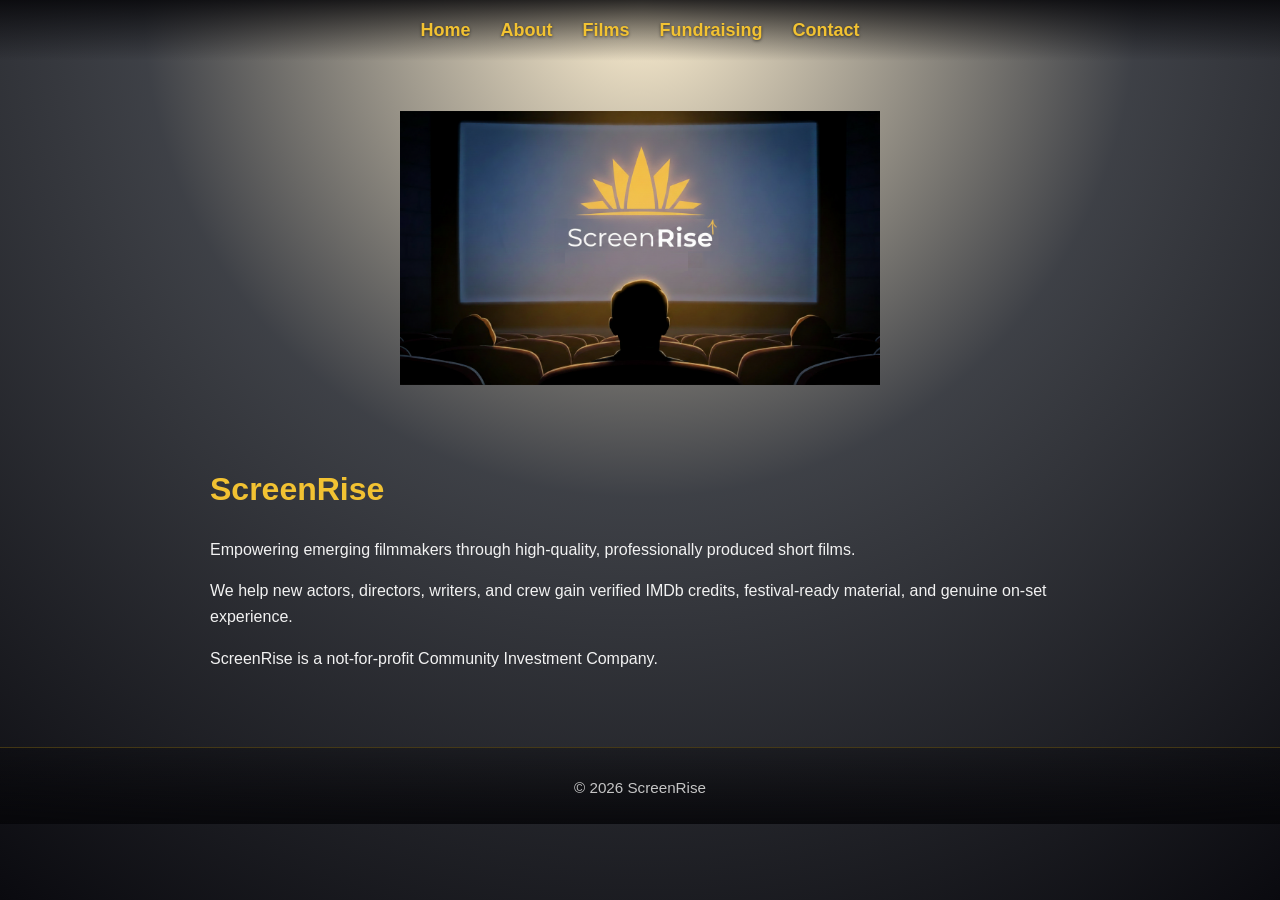
==== index.html @ 48dcdf03 "Update index.html" ====
<!DOCTYPE html>
<html lang="en">
<head>
    <meta charset="UTF-8">
    <meta name="viewport" content="width=device-width, initial-scale=1.0">
    <title>ScreenRise</title>
    <link rel="stylesheet" href="style.css">
</head>
<body>

<nav>
    <button
        id="menuBtn"
        class="mobile-menu-button"
        aria-label="Open navigation menu">
        ☰
    </button>

    <div id="navLinks" class="nav-links">

        <a href="index.html">Home</a>
        <a href="about.html">About</a>
        <a href="films.html">Films</a>
        <a href="funding.html">Fundraising</a>
        <a href="contact.html">Contact</a>

    </div>
</nav>

<div class="logo-container">
    <img src="Logo.png" alt="ScreenRise Logo">
</div>

<div class="container">
    <h1>ScreenRise</h1>
    <p>Empowering emerging filmmakers through high‑quality, professionally produced short films.</p>
    <p>We help new actors, directors, writers, and crew gain verified IMDb credits, festival‑ready material, and genuine on‑set experience.</p>
    <p>ScreenRise is a not-for-profit Community Investment Company.</p>

</div>


<!-- Footer -->
<footer class="site-footer">
  <div class="footer-inner">
    <div class="footer-copy">© <span id="year"></span> ScreenRise</div>
  </div>
</footer>
    
<script src="script.js"></script>

</body>
</html>
---- style.css ----
/* ===== Global Styles ===== */

body {
    margin: 0;
    padding: 0;
    font-family: Arial, Helvetica, sans-serif;

    /* Seamless cinematic gradient for the entire site */
    background: radial-gradient(
        circle at top center,
        rgba(255, 199, 76, 0.25) 0%,     /* warm gold glow */
        rgba(28, 31, 38, 0.85) 45%,      /* blue-grey midtone */
        rgba(10, 10, 15, 1) 100%         /* deep cinema black */
    );

    background-attachment: fixed;
    color: #F2F2F2;
    line-height: 1.6;
}



/* =========================================================
   NAVIGATION (DESKTOP + MOBILE WITH HAMBURGER MENU)
   ========================================================= */

nav {
    padding: 16px 24px;
    position: sticky;
    top: 0;
    z-index: 1000;

    /* Dark gradient strip for readability */
    background: linear-gradient(
        to bottom,
        rgba(5, 5, 8, 0.85),
        rgba(5, 5, 8, 0.00)
    );

    display: flex;
    justify-content: center;
    align-items: center;
}

/* Hamburger icon (mobile only) */
.mobile-menu-button {
    display: none;

    font-size: 32px;
    color: #F2C232;

    background: rgba(5, 5, 8, 0.85);

    border: 1px solid rgba(242, 194, 50, 0.4);
    border-radius: 6px;

    padding: 8px 12px;

    cursor: pointer;
}


/* Container for nav links */
.nav-links {
    display: flex;
    gap: 30px;
}

/* Desktop links */
nav a {
    color: #F2C232;
    font-weight: bold;
    font-size: 18px;
    text-decoration: none;
    text-shadow: 0 1px 3px rgba(0,0,0,0.6);
}


nav a:hover {
    color: #FFFFFF;
}



/* =========================================================
   LOGO
   ========================================================= */

.logo-container {
    text-align: center;
    padding: 50px 0 30px;
}

.logo-container img {
    max-width: 480px;
    width: 85%;
}



/* =========================================================
   PAGE LAYOUT
   ========================================================= */

.container {
    max-width: 860px;
    margin: 0 auto;
    padding: 20px;
    background: transparent;
}

h1, h2 {
    color: #F2C232;
}

p, li {
    color: #F2F2F2;
}



/* =========================================================
   MOBILE RESPONSIVE BREAKPOINTS
   ========================================================= */

@media (max-width: 768px) {
    /* Show hamburger */
    nav {
    flex-direction: column;
    align-items: flex-start;
    }
    
    .mobile-menu-button {
        display: block;
        width: 100%;
        text-align: left;
    }

    /* Hide links until menu opened */
    .nav-links {
        display: none;
        flex-direction: column;
        width: 100%;
        text-align: center;
        margin-top: 12px;
        animation: slideDown 0.25s ease-out forwards;
    }

    /* Reveal menu when toggled */
    .nav-links.open {
        display: flex;
    }

    /* Bigger tap zones */
    nav a {
        padding: 10px 0;
        font-size: 18px;
        display: block;
    }

    .logo-container img {
        max-width: 350px;
    }

    .container {
        width: 90%;
        padding: 16px;
    }
}

@media (max-width: 480px) {

    nav a {
        font-size: 16px;
    }

    .logo-container img {
        max-width: 300px;
    }

    h1 {
        font-size: 24px;
    }

    p, li {
        font-size: 16px;
    }
}



/* =========================================================
   ANIMATIONS
   ========================================================= */

@keyframes slideDown {
    from { opacity: 0; transform: translateY(-8px); }
    to   { opacity: 1; transform: translateY(0); }
}



/* =========================================================
   FOOTER — matches existing theme
   ========================================================= */

.site-footer {
    margin-top: 40px;
    border-top: 1px solid rgba(242, 194, 50, 0.25); /* subtle gold line */
    background: linear-gradient(
        to top,
        rgba(5, 5, 8, 0.85),
        rgba(5, 5, 8, 0.35)
    ); /* echoes nav strip */
    color: #F2F2F2;
}

.footer-inner {
    max-width: 860px;
    margin: 0 auto;
    padding: 18px 20px 24px;
    text-align: center;
}

.footer-brandline {
    margin-bottom: 8px;
    opacity: 0.95;
}

.footer-brand {
    color: #F2C232;
    font-weight: bold;
    letter-spacing: 0.2px;
}

.footer-sep {
    color: rgba(242, 194, 50, 0.8);
    margin: 0 8px;
}

.footer-tagline {
    color: #E8E8E8;
}

.footer-links {
    margin: 8px 0 10px;
    display: inline-flex;
    gap: 10px;
    align-items: center;
    flex-wrap: wrap;
}

.footer-links a {
    color: #F2C232;
    font-weight: bold;
    text-decoration: none;
    text-shadow: 0 1px 3px rgba(0,0,0,0.6);
}

.footer-links a:hover {
    color: #FFFFFF;
}

.footer-links span {
    color: #9a8b55; /* softer gold dot between links */
}

.footer-contact a {
    color: #F2F2F2;
    text-decoration: none;
}

.footer-contact a:hover {
    color: #FFFFFF;
    text-decoration: underline;
}

.footer-copy {
    margin-top: 10px;
    font-size: 0.95rem;
    color: #CFCFCF;
    opacity: 0.95;
}

/* Small screens: keep everything centered and readable */
@media (max-width: 480px) {
    .footer-links {
        gap: 8px;
    }
}
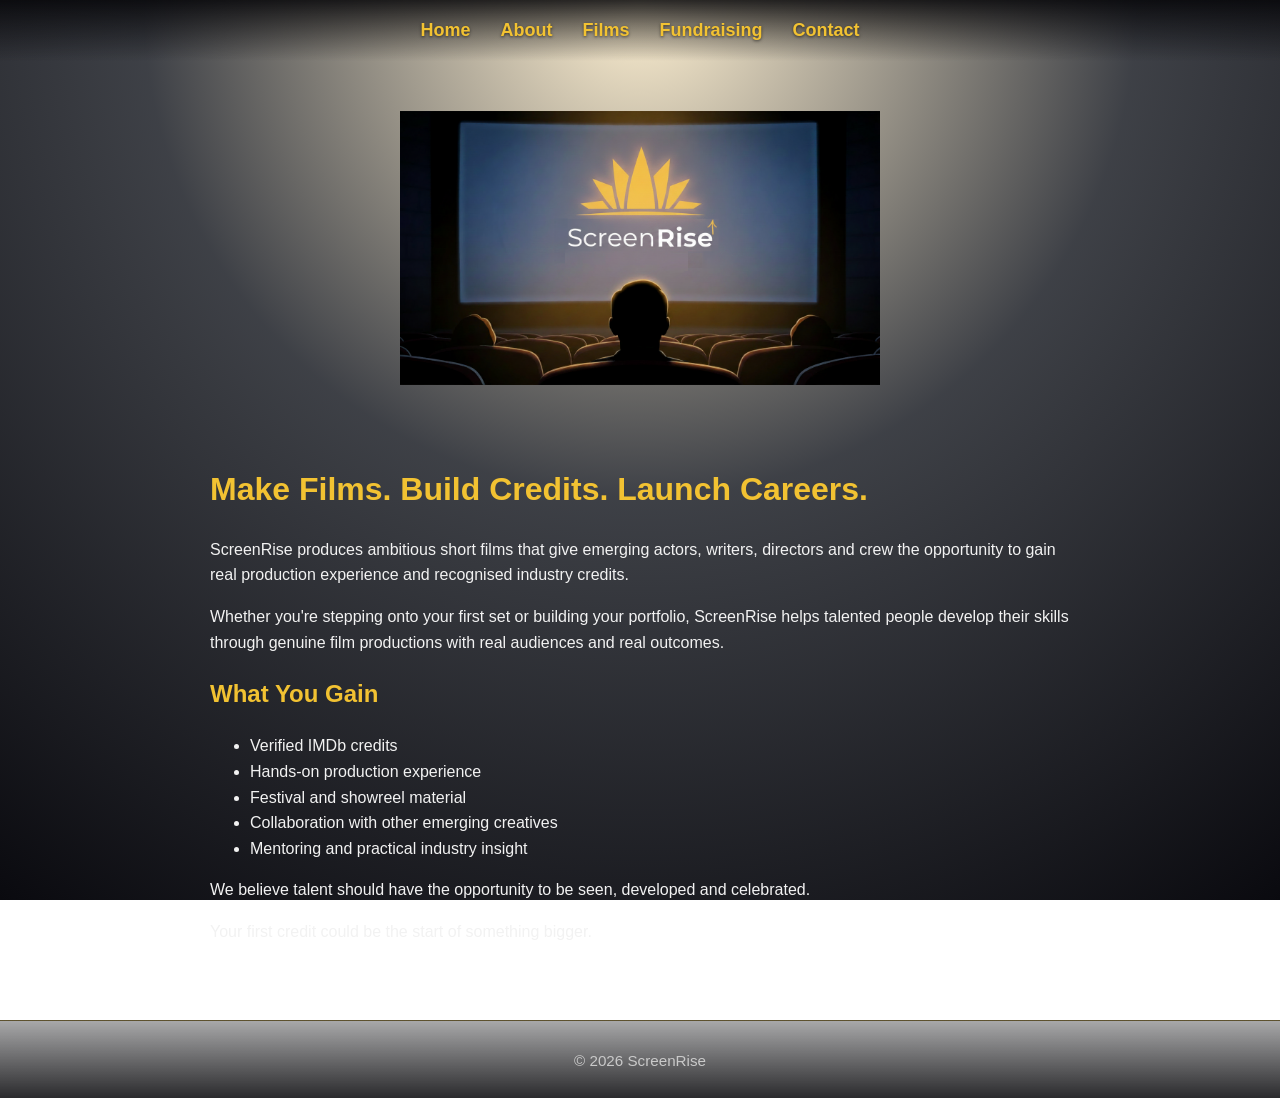
==== commit e45e1152: "Update index.html" ====
--- a/index.html
+++ b/index.html
@@ -32,12 +32,42 @@
 </div>
 
 <div class="container">
-    <h1>ScreenRise</h1>
-    <p>Empowering emerging filmmakers through high‑quality, professionally produced short films.</p>
-    <p>We help new actors, directors, writers, and crew gain verified IMDb credits, festival‑ready material, and genuine on‑set experience.</p>
-    <p>ScreenRise is a not-for-profit Community Investment Company.</p>
+
+    <h1>Make Films. Build Credits. Launch Careers.</h1>
+
+    <p>
+        ScreenRise produces ambitious short films that give emerging actors,
+        writers, directors and crew the opportunity to gain real production
+        experience and recognised industry credits.
+    </p>
+
+    <p>
+        Whether you're stepping onto your first set or building your portfolio,
+        ScreenRise helps talented people develop their skills through genuine
+        film productions with real audiences and real outcomes.
+    </p>
+
+    <h2>What You Gain</h2>
+
+    <ul>
+        <li>Verified IMDb credits</li>
+        <li>Hands-on production experience</li>
+        <li>Festival and showreel material</li>
+        <li>Collaboration with other emerging creatives</li>
+        <li>Mentoring and practical industry insight</li>
+    </ul>
+
+    <p>
+        We believe talent should have the opportunity to be seen, developed
+        and celebrated.
+    </p>
+
+    <p>
+        Your first credit could be the start of something bigger.
+    </p>
 
 </div>
+
 
 
 <!-- Footer -->
--- a/style.css
+++ b/style.css
@@ -288,3 +288,49 @@
         gap: 8px;
     }
 }
+
+/* =========================================================
+   CONTACT PAGE
+   ========================================================= */
+
+.contact-card {
+    background: rgba(255,255,255,0.05);
+    border: 1px solid rgba(242,194,50,0.30);
+    border-radius: 12px;
+    padding: 32px;
+    text-align: center;
+
+    backdrop-filter: blur(4px);
+
+    box-shadow:
+        0 6px 20px rgba(0,0,0,0.35),
+        0 0 20px rgba(242,194,50,0.08);
+}
+
+.contact-card h2 {
+    margin-top: 0;
+    color: #F2C232;
+}
+
+.contact-button {
+    display: inline-block;
+    margin-top: 20px;
+    padding: 12px 30px;
+
+    background: #F2C232;
+    color: #111111;
+
+    font-weight: bold;
+    text-decoration: none;
+
+    border-radius: 6px;
+
+    transition:
+        background 0.2s ease,
+        transform 0.2s ease;
+}
+
+.contact-button:hover {
+    background: #FFD75E;
+    transform: translateY(-2px);
+}
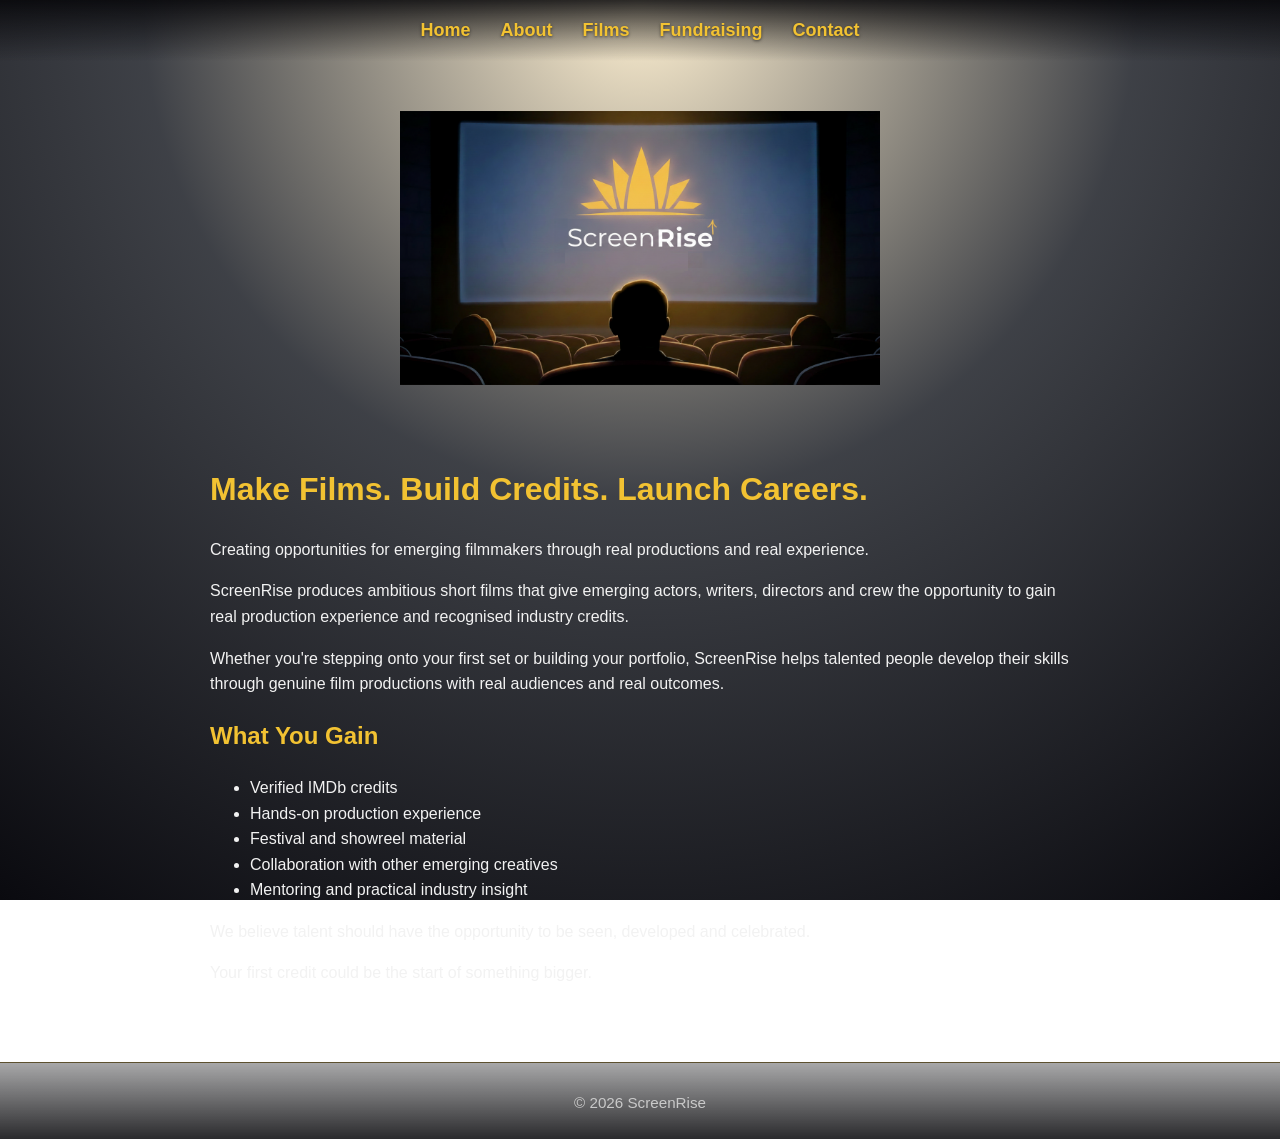
==== commit 73a4a5e2: "Update index.html" ====
--- a/index.html
+++ b/index.html
@@ -33,7 +33,14 @@
 
 <div class="container">
 
-    <h1>Make Films. Build Credits. Launch Careers.</h1>
+    <div class="hero">
+        <h1>Make Films. Build Credits. Launch Careers.</h1>
+
+        <p class="hero-tagline">
+            Creating opportunities for emerging filmmakers through
+            real productions and real experience.
+        </p>
+    </div>
 
     <p>
         ScreenRise produces ambitious short films that give emerging actors,
@@ -68,8 +75,6 @@
 
 </div>
 
-
-
 <!-- Footer -->
 <footer class="site-footer">
   <div class="footer-inner">
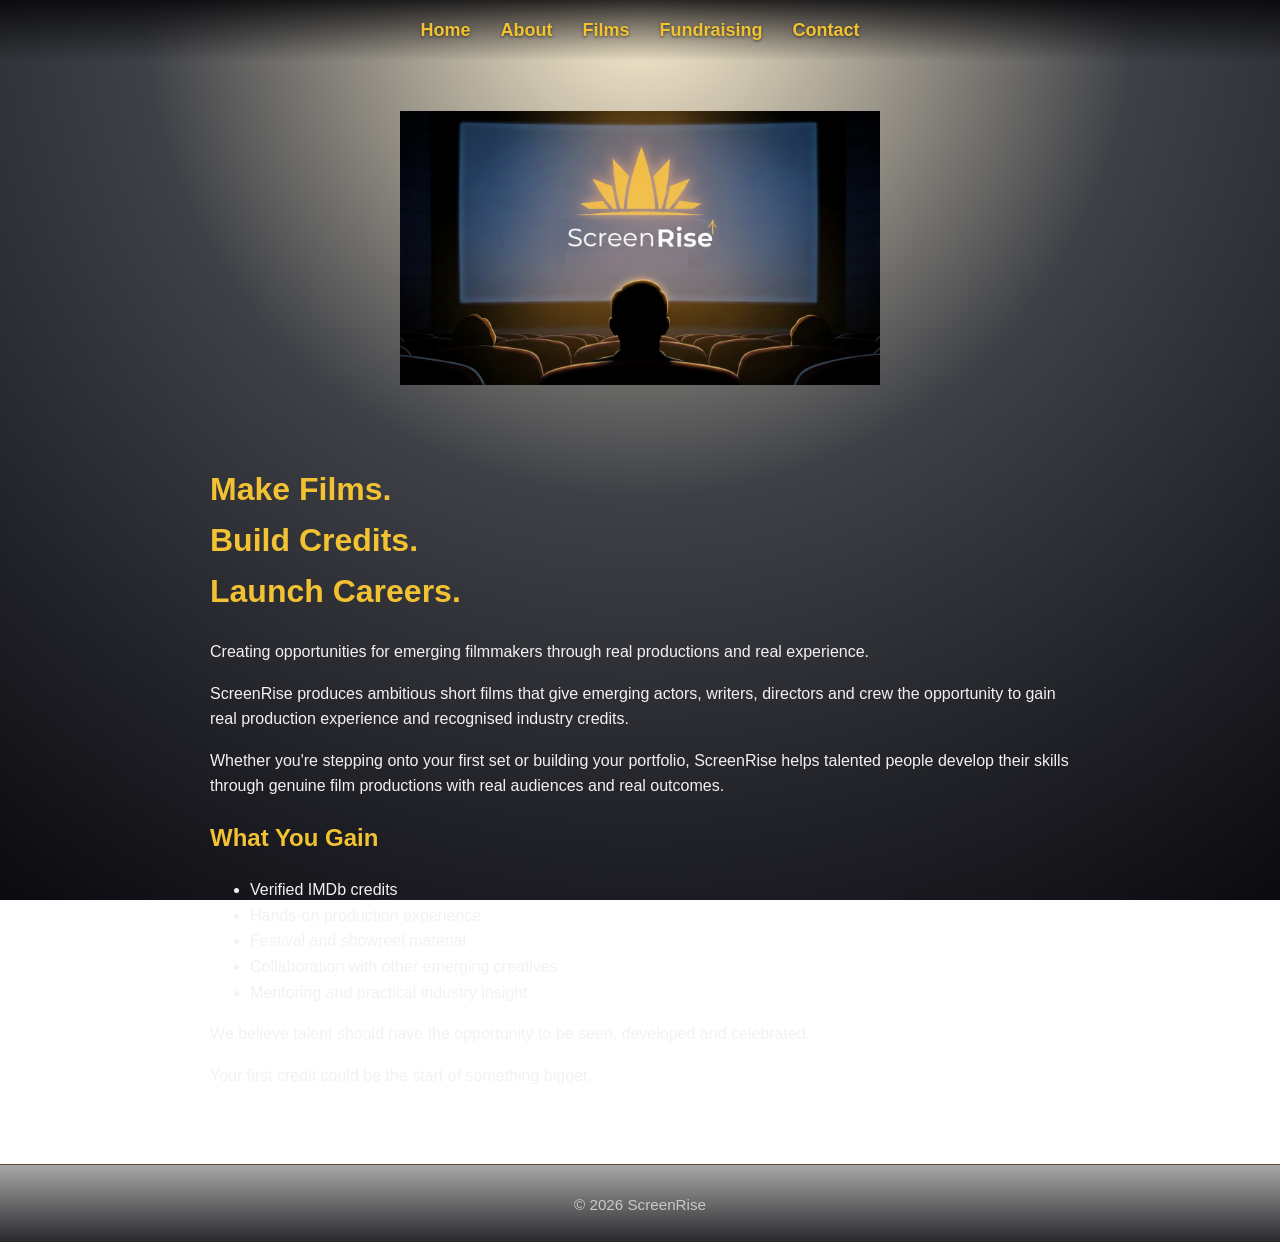
==== commit a2675148: "Update index.html" ====
--- a/index.html
+++ b/index.html
@@ -34,7 +34,11 @@
 <div class="container">
 
     <div class="hero">
-        <h1>Make Films. Build Credits. Launch Careers.</h1>
+        <h1>
+            Make Films.<br>
+            Build Credits.<br>
+            Launch Careers.
+        </h1>
 
         <p class="hero-tagline">
             Creating opportunities for emerging filmmakers through
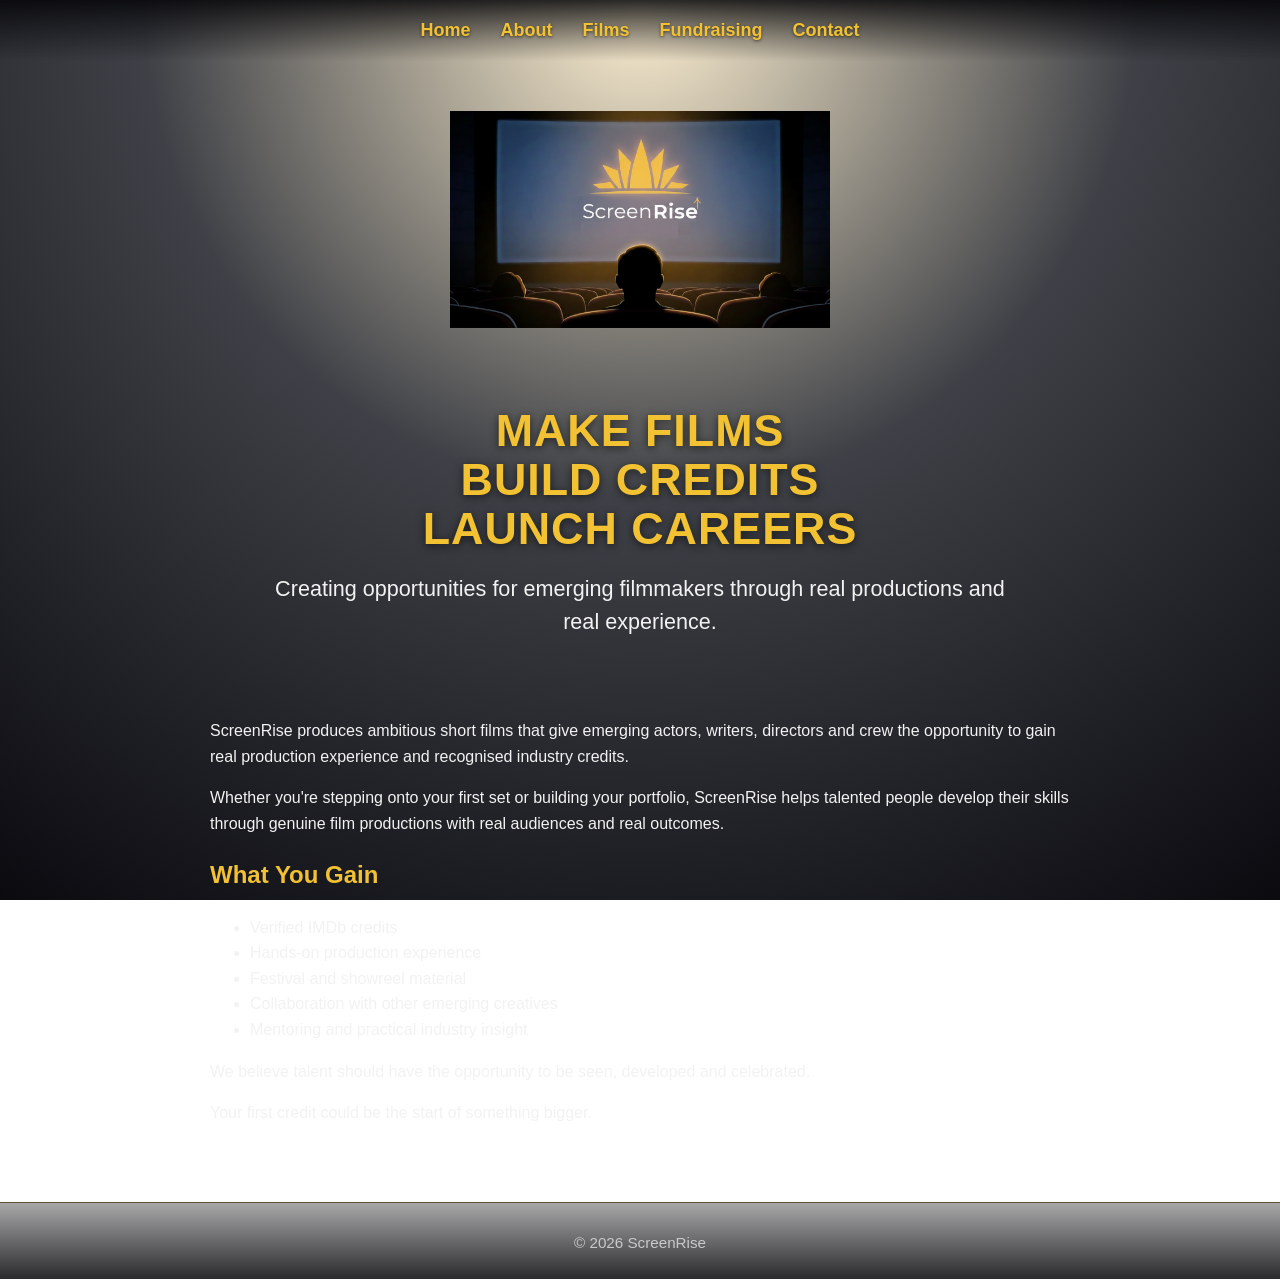
==== commit f63cce41: "Update index.html" ====
--- a/index.html
+++ b/index.html
@@ -35,9 +35,9 @@
 
     <div class="hero">
         <h1>
-            Make Films.<br>
-            Build Credits.<br>
-            Launch Careers.
+            Make Films<br>
+            Build Credits<br>
+            Launch Careers
         </h1>
 
         <p class="hero-tagline">
--- a/style.css
+++ b/style.css
@@ -92,7 +92,7 @@
 }
 
 .logo-container img {
-    max-width: 480px;
+    max-width: 380px;
     width: 85%;
 }
 
@@ -107,6 +107,36 @@
     margin: 0 auto;
     padding: 20px;
     background: transparent;
+}
+
+/* =========================================================
+   HOME PAGE HERO
+   ========================================================= */
+
+.hero {
+    text-align: center;
+    margin-bottom: 60px;
+    padding: 20px 0;
+}
+
+.hero h1 {
+    color: #F2C232;
+    font-size: 2.8rem;
+    line-height: 1.1;
+    letter-spacing: 1px;
+    text-transform: uppercase;
+    margin: 0 0 20px 0;
+    text-shadow:
+        0 2px 8px rgba(0,0,0,0.6);
+}
+
+.hero-tagline {
+    max-width: 750px;
+    margin: 0 auto;
+    font-size: 1.35rem;
+    color: #F2F2F2;
+    font-weight: 300;
+    line-height: 1.5;
 }
 
 h1, h2 {
@@ -166,6 +196,20 @@
         width: 90%;
         padding: 16px;
     }
+
+    .hero {
+        margin-bottom: 40px;
+    }
+
+    .hero h1 {
+        font-size: 2.2rem;
+        letter-spacing: 1px;
+    }
+
+    .hero-tagline {
+        font-size: 1.1rem;
+        width: 90%;
+    }
 }
 
 @media (max-width: 480px) {
@@ -180,6 +224,14 @@
 
     h1 {
         font-size: 24px;
+    }
+
+    .hero h1 {
+        font-size: 1.8rem;
+    }
+
+    .hero-tagline {
+        font-size: 1rem;
     }
 
     p, li {
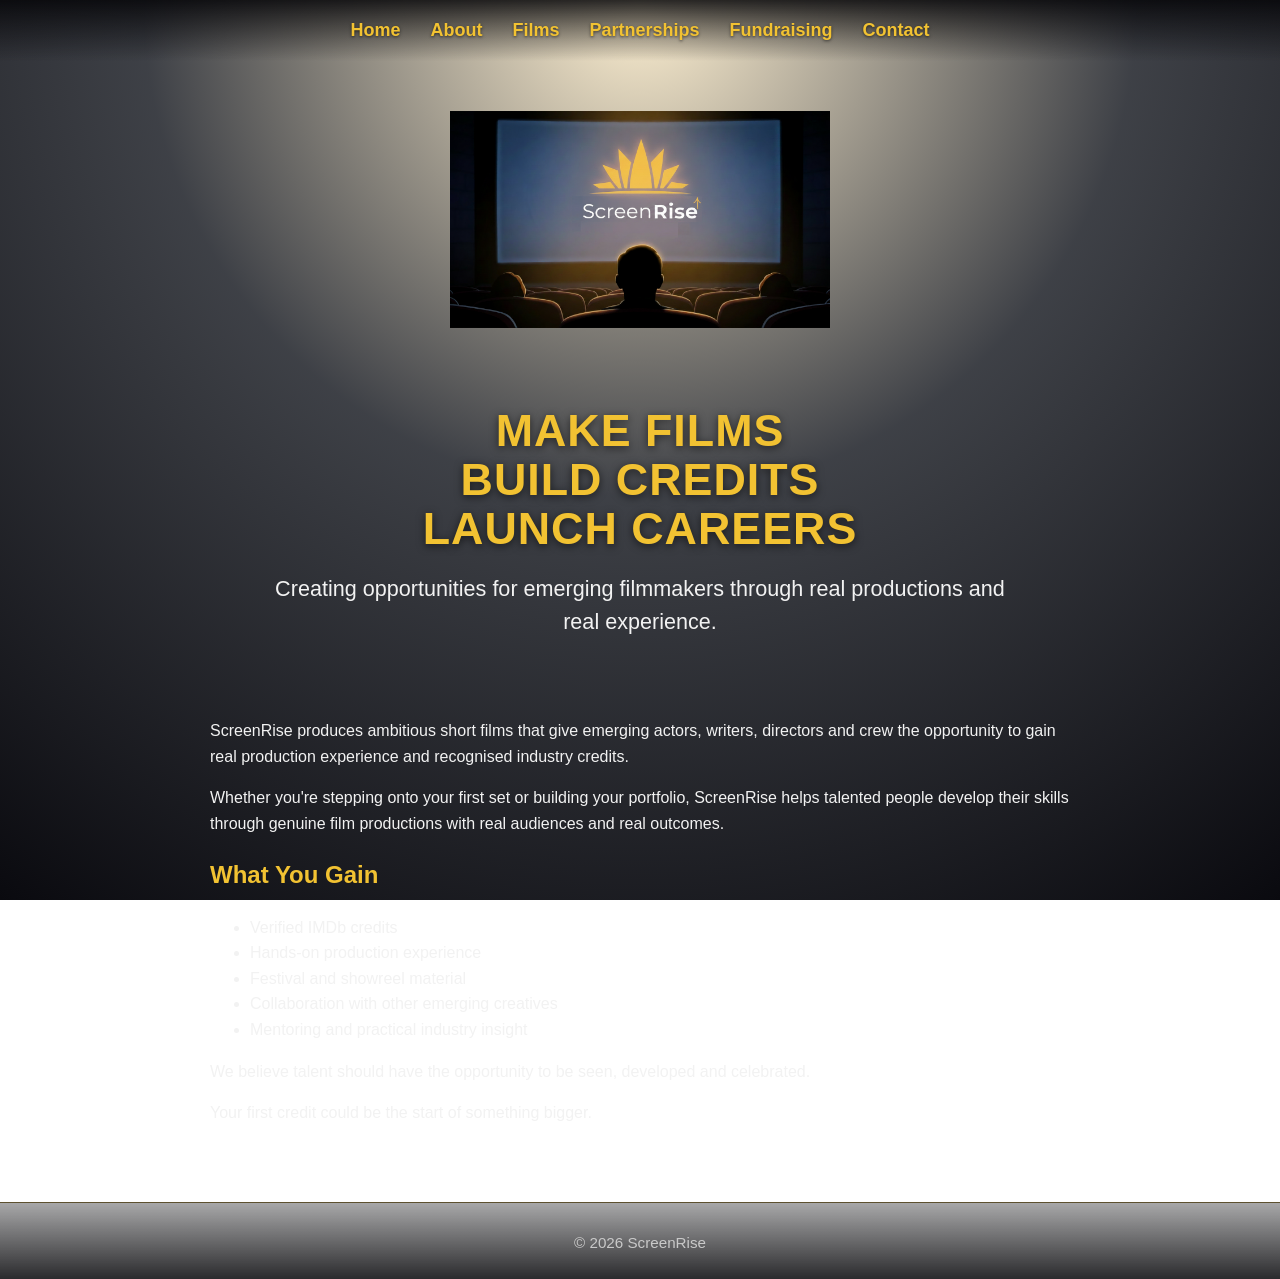
==== commit def37d62: "Update index.html" ====
--- a/index.html
+++ b/index.html
@@ -21,6 +21,7 @@
         <a href="index.html">Home</a>
         <a href="about.html">About</a>
         <a href="films.html">Films</a>
+        <a href="partnerships.html">Partnerships</a>
         <a href="funding.html">Fundraising</a>
         <a href="contact.html">Contact</a>
 
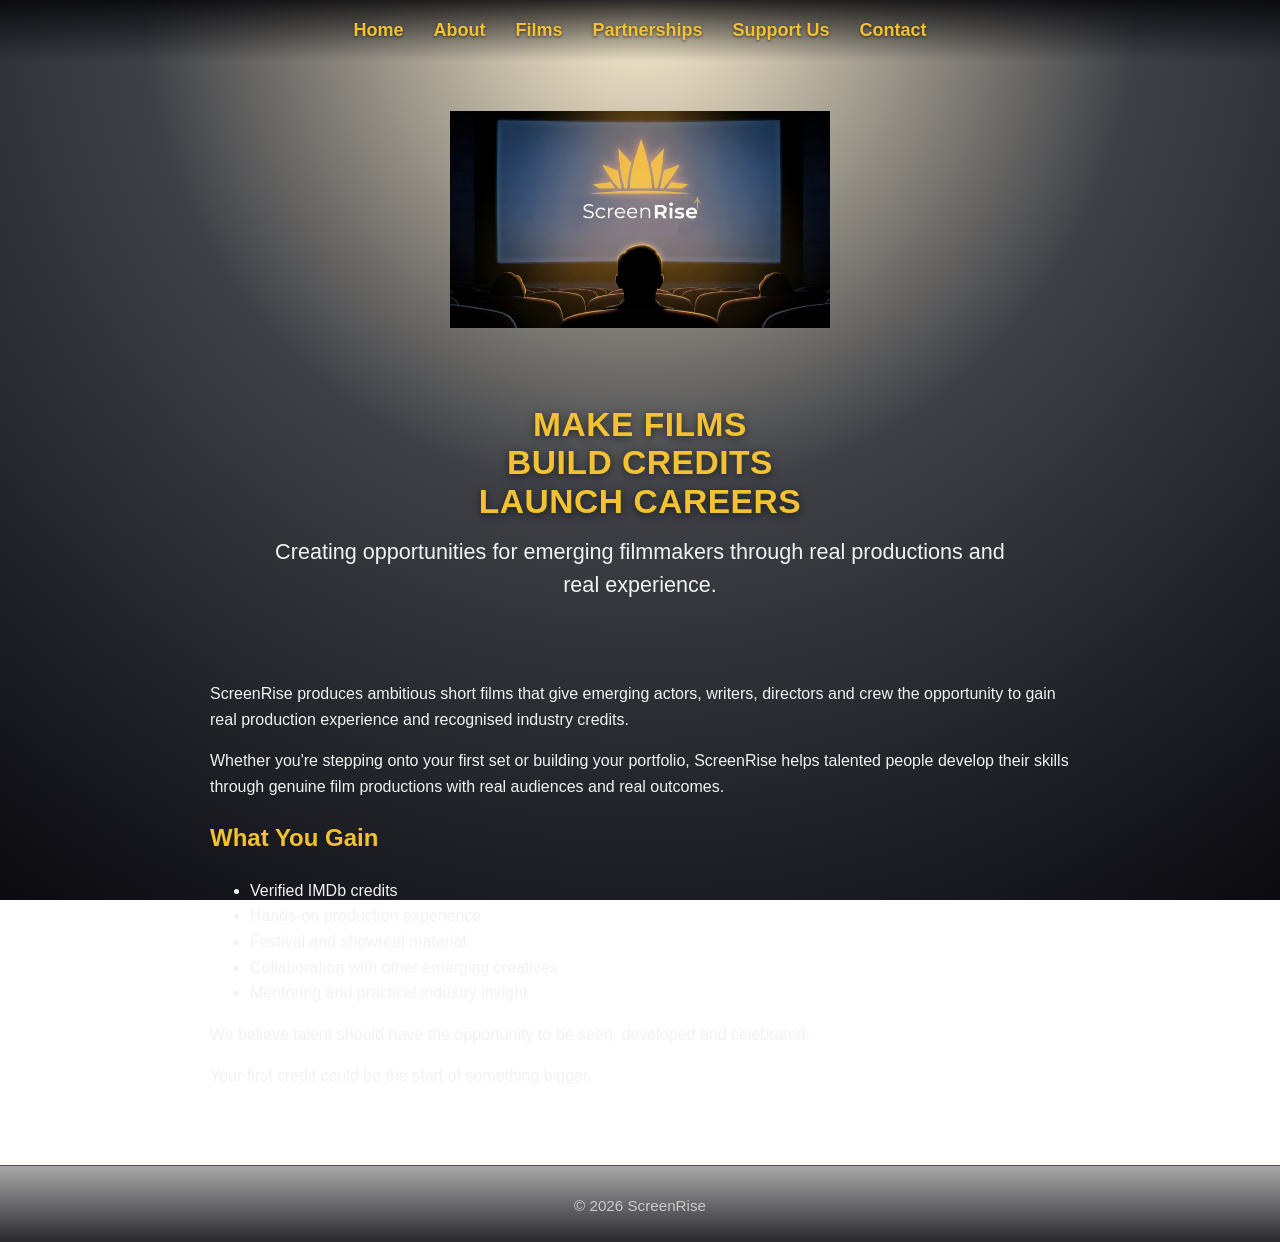
==== commit d0dda1c6: "Update index.html" ====
--- a/index.html
+++ b/index.html
@@ -22,7 +22,7 @@
         <a href="about.html">About</a>
         <a href="films.html">Films</a>
         <a href="partnerships.html">Partnerships</a>
-        <a href="funding.html">Fundraising</a>
+        <a href="funding.html">Support Us</a>
         <a href="contact.html">Contact</a>
 
     </div>
--- a/style.css
+++ b/style.css
@@ -121,11 +121,11 @@
 
 .hero h1 {
     color: #F2C232;
-    font-size: 2.8rem;
-    line-height: 1.1;
-    letter-spacing: 1px;
+    font-size: 2.1rem;
+    line-height: 1.15;
+    letter-spacing: 0.5px;
     text-transform: uppercase;
-    margin: 0 0 20px 0;
+    margin: 0 0 15px 0;
     text-shadow:
         0 2px 8px rgba(0,0,0,0.6);
 }
@@ -202,7 +202,7 @@
     }
 
     .hero h1 {
-        font-size: 2.2rem;
+        font-size: 1.8rem;
         letter-spacing: 1px;
     }
 
@@ -227,7 +227,7 @@
     }
 
     .hero h1 {
-        font-size: 1.8rem;
+        font-size: 1.5rem;
     }
 
     .hero-tagline {
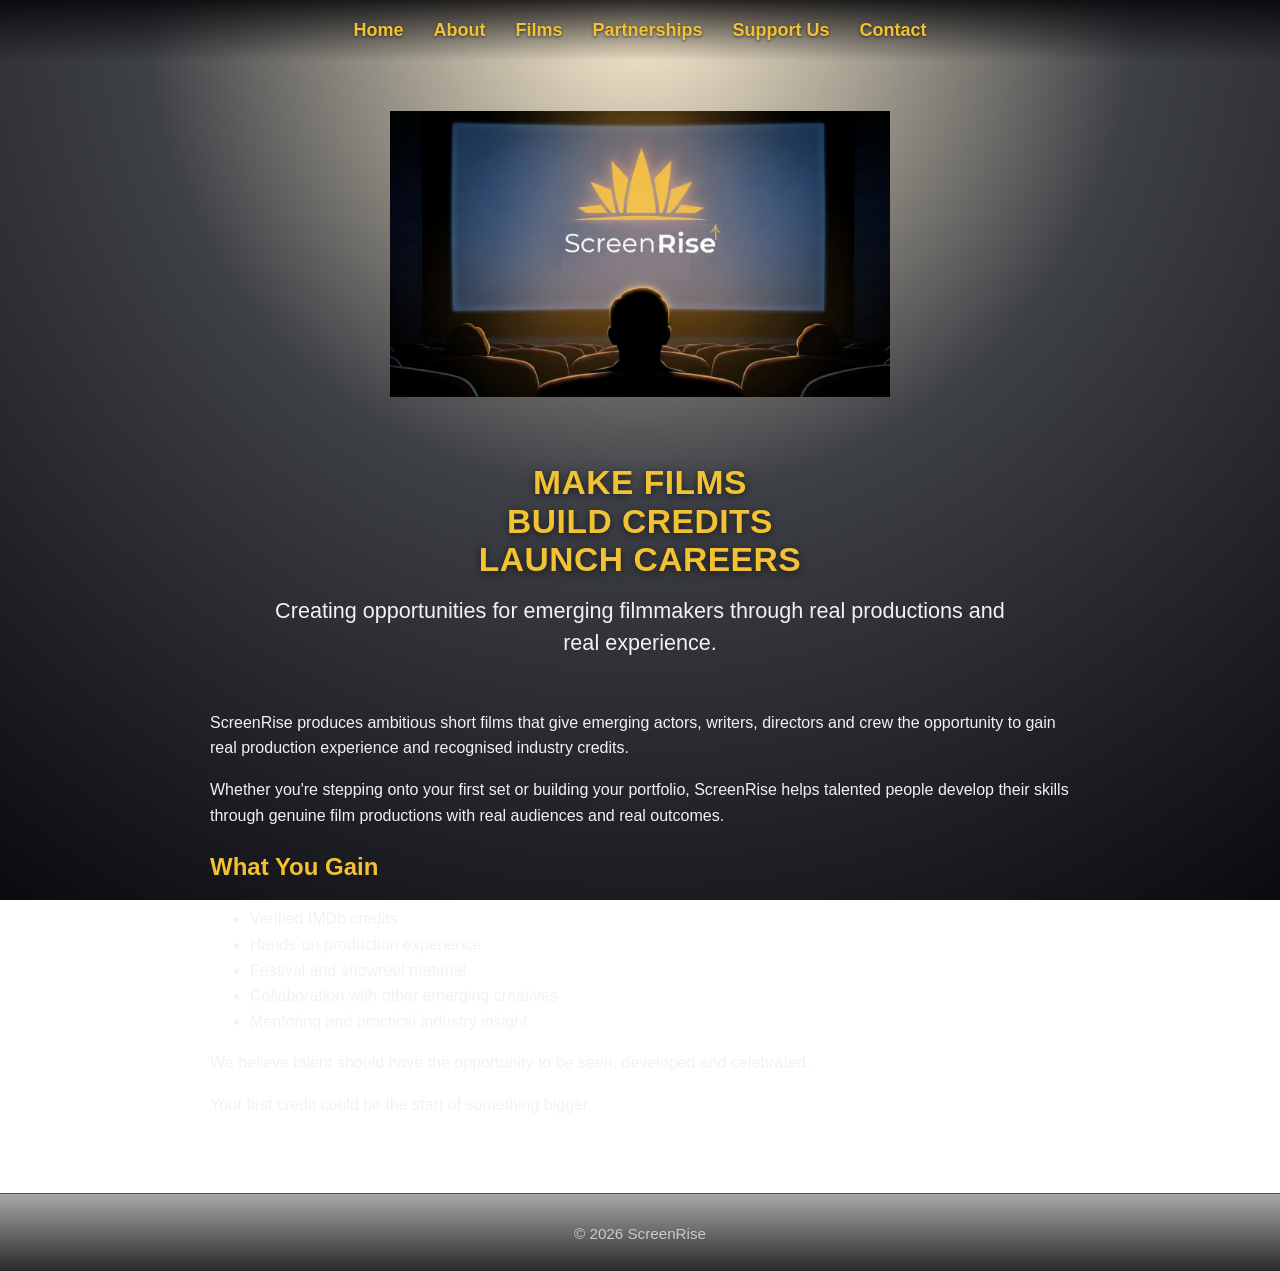
==== commit cc3c2081: "Update index.html" ====
--- a/index.html
+++ b/index.html
@@ -4,6 +4,7 @@
     <meta charset="UTF-8">
     <meta name="viewport" content="width=device-width, initial-scale=1.0">
     <title>ScreenRise</title>
+    <link rel="icon" type="image/png" href="images/favicon.png">
     <link rel="stylesheet" href="style.css">
 </head>
 <body>
--- a/style.css
+++ b/style.css
@@ -92,7 +92,7 @@
 }
 
 .logo-container img {
-    max-width: 380px;
+    max-width: 500px;
     width: 85%;
 }
 
@@ -110,13 +110,104 @@
 }
 
 /* =========================================================
+   FILM CARDS
+   ========================================================= */
+
+.film-card {
+    background: linear-gradient(
+        to bottom,
+        rgba(255,255,255,0.06),
+        rgba(255,255,255,0.03)
+    );
+    border: 1px solid rgba(242,194,50,0.25);
+    border-left: 4px solid #F2C232;
+    border-radius: 12px;
+    padding: 24px;
+    margin: 20px 0 35px 0;
+    box-shadow: 0 4px 12px rgba(0,0,0,0.25);
+    transition: all 0.3s ease;
+}
+
+.film-card:hover {
+    background: rgba(255,255,255,0.07);
+    border-color: rgba(242,194,50,0.6);
+    transform: translateY(-3px);
+}
+
+.film-card h3 {
+    color: #F2C232;
+    margin-top: 0;
+    margin-bottom: 12px;
+    font-size: 1.5rem;
+}
+
+.film-card p {
+    margin-bottom: 12px;
+}
+
+.film-card strong {
+    color: #F2C232;
+}
+
+/* =========================================================
+   FILM POSTERS
+   ========================================================= */
+
+.film-poster {
+    width: 280px;
+    max-width: 100%;
+    display: block;
+    margin-bottom: 20px;
+
+    border-radius: 8px;
+
+    border: 1px solid rgba(242,194,50,0.25);
+
+    box-shadow:
+        0 4px 12px rgba(0,0,0,0.40);
+
+    transition: transform 0.3s ease;
+}
+
+.film-poster:hover {
+    transform: scale(1.02);
+}
+
+/* =========================================================
+   TRAILERS
+   ========================================================= */
+
+.trailer-container {
+    position: relative;
+    width: 100%;
+    padding-bottom: 56.25%;
+    margin-top: 20px;
+}
+
+.trailer-container iframe {
+    position: absolute;
+    top: 0;
+    left: 0;
+
+    width: 100%;
+    height: 100%;
+
+    border: none;
+    border-radius: 8px;
+
+    box-shadow:
+        0 4px 12px rgba(0,0,0,0.35);
+}
+
+
+/* =========================================================
    HOME PAGE HERO
    ========================================================= */
 
 .hero {
     text-align: center;
-    margin-bottom: 60px;
-    padding: 20px 0;
+    margin-bottom: 40px;
+    padding: 10px 0;
 }
 
 .hero h1 {
